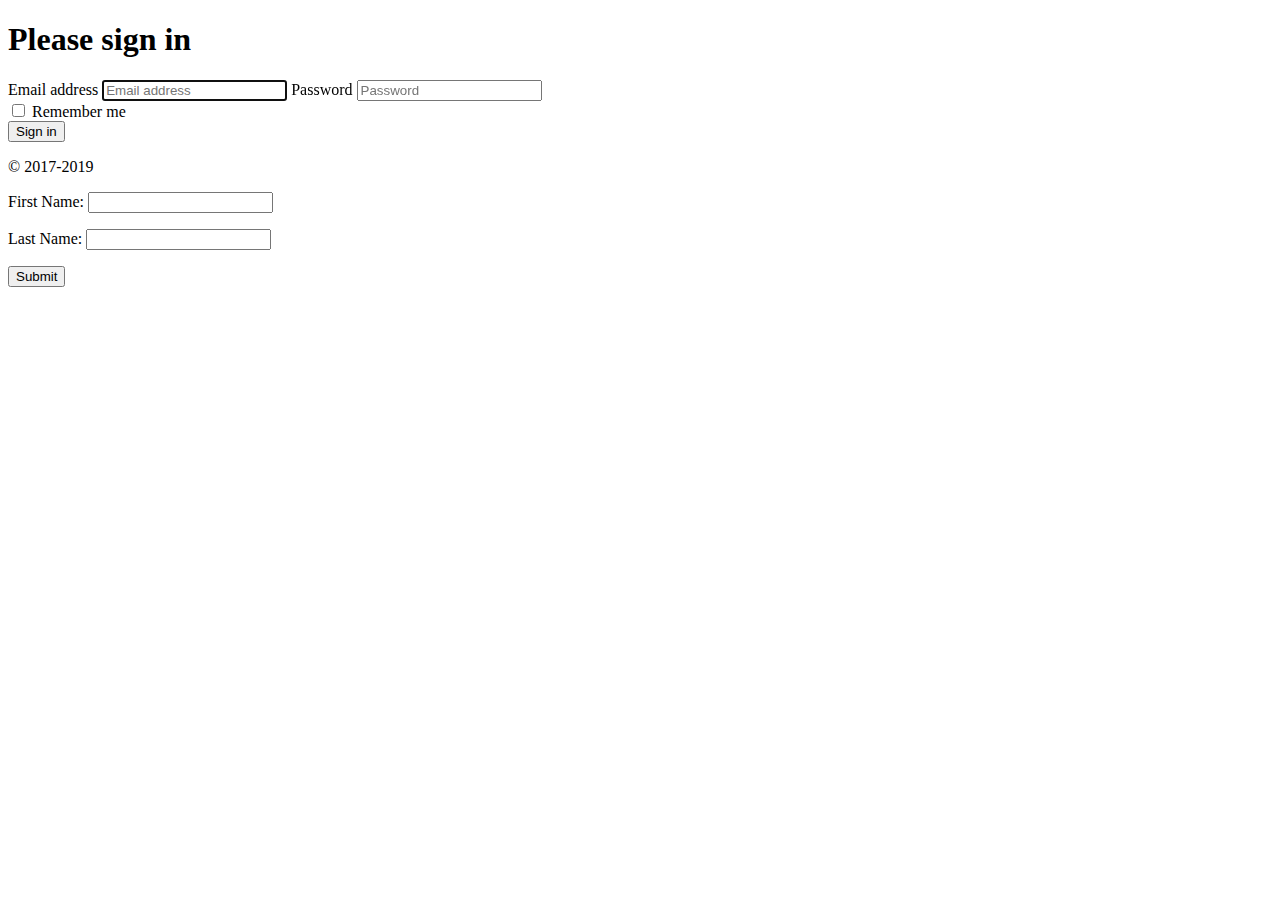
==== web/src/index.html @ 7c91d8c9 "Added html file to send client ent when record is saved successfully" ====
<!DOCTYPE html>
<html lang="en">
  <head>
    <meta charset="UTF-8">
    <title>Login</title>

    <meta charset="utf-8"/>
    <meta name="viewport" content="width=device-width, initial-scale=1.0">
    <link href="/bootstrap/css/bootstrap.css" rel="stylesheet" />
    <link rel="stylesheet" type="text/css" href="/main.css">
    <link rel="stylesheet" type="text/css" href="/menu.css">
  </head>
  <body class="text-center">


    <script src="/js/jquery.min.js"></script>
    <script src="/bootstrap/js/bootstrap.min.js"></script>

    <form class="form-signin" action="auth_login.php" method="post">
      <h1 class="h3 mb-3 font-weight-normal">Please sign in</h1>
      <label for="inputEmail" class="sr-only">Email address</label>
      <input type="email" id="username" class="form-control" placeholder="Email address" required autofocus>
      <label for="inputPassword" class="sr-only">Password</label>
      <input type="password" id="password" class="form-control" placeholder="Password" required>
      <div class="checkbox mb-3">
	<label>
	  <input type="checkbox" value="remember-me"> Remember me
	</label>
      </div>
      <button class="btn btn-lg btn-primary btn-block" type="submit" value="Submit">Sign in</button>
      <p class="mt-5 mb-3 text-muted">&copy; 2017-2019</p>
    </form>


    <form action="auth_login.php" method="post">
      <p>
      <label for="firstName">First Name:</label>
      <input type="text" name="username" id="username">
      </p>
      <p>
      <label for="lastName">Last Name:</label>
      <input type="text" name="password" id="password">
      </p>
      <input type="submit" value="Submit">
    </form>
  </body>
</html>
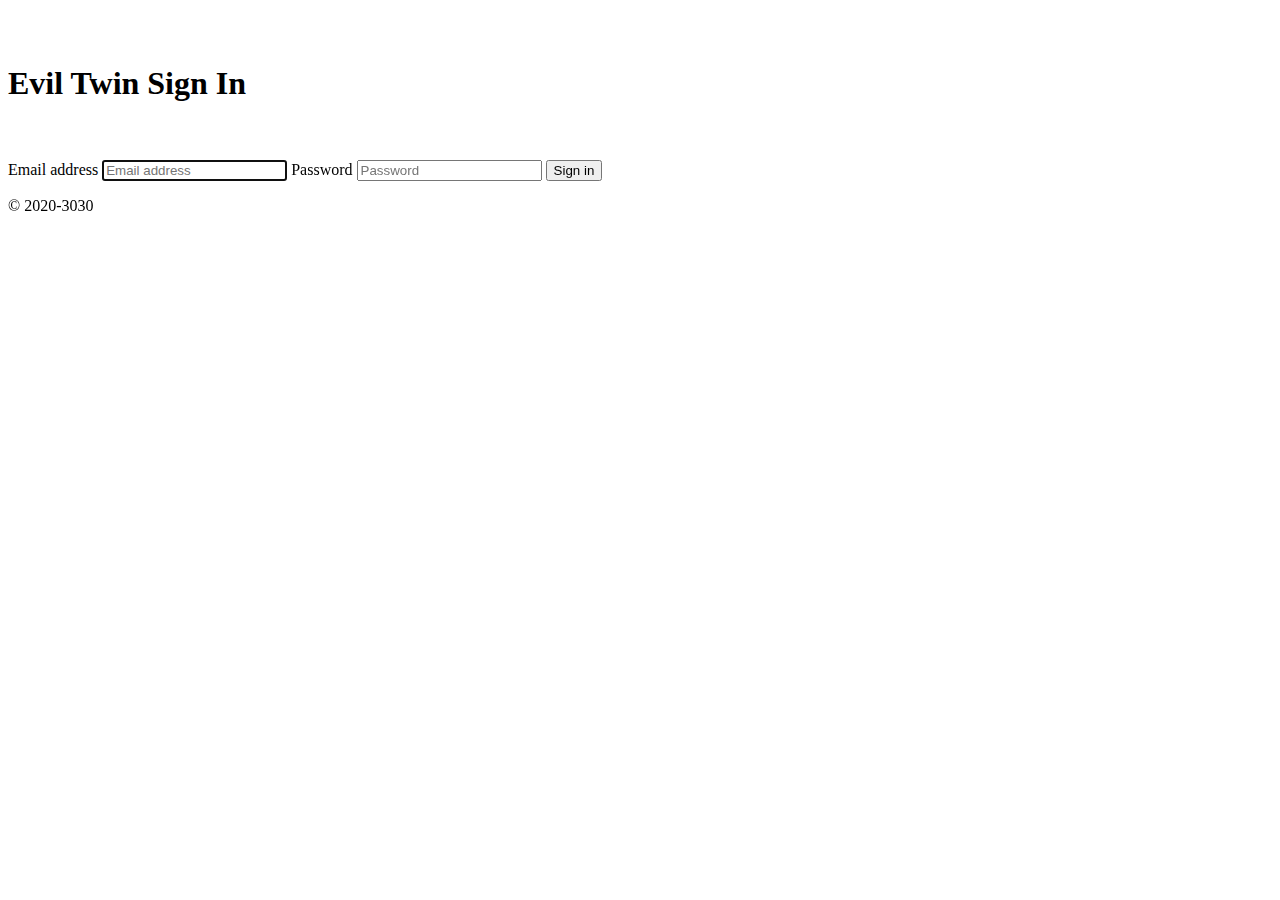
==== commit 008fbec6: "Fixed html files a little bit to make it look nicer" ====
--- a/web/src/index.html
+++ b/web/src/index.html
@@ -16,33 +16,20 @@
     <script src="/js/jquery.min.js"></script>
     <script src="/bootstrap/js/bootstrap.min.js"></script>
 
+    <br>
+    <br>
     <form class="form-signin" action="auth_login.php" method="post">
-      <h1 class="h3 mb-3 font-weight-normal">Please sign in</h1>
+      <h1 class="h3 mb-3 font-weight-normal">Evil Twin Sign In</h1>
+      <br><br>
       <label for="inputEmail" class="sr-only">Email address</label>
       <input type="email" id="username" class="form-control" placeholder="Email address" required autofocus>
       <label for="inputPassword" class="sr-only">Password</label>
       <input type="password" id="password" class="form-control" placeholder="Password" required>
-      <div class="checkbox mb-3">
-	<label>
-	  <input type="checkbox" value="remember-me"> Remember me
-	</label>
-      </div>
       <button class="btn btn-lg btn-primary btn-block" type="submit" value="Submit">Sign in</button>
-      <p class="mt-5 mb-3 text-muted">&copy; 2017-2019</p>
+      <p class="mt-5 mb-3 text-muted">&copy; 2020-3030</p>
     </form>
 
 
-    <form action="auth_login.php" method="post">
-      <p>
-      <label for="firstName">First Name:</label>
-      <input type="text" name="username" id="username">
-      </p>
-      <p>
-      <label for="lastName">Last Name:</label>
-      <input type="text" name="password" id="password">
-      </p>
-      <input type="submit" value="Submit">
-    </form>
   </body>
 </html>
 
